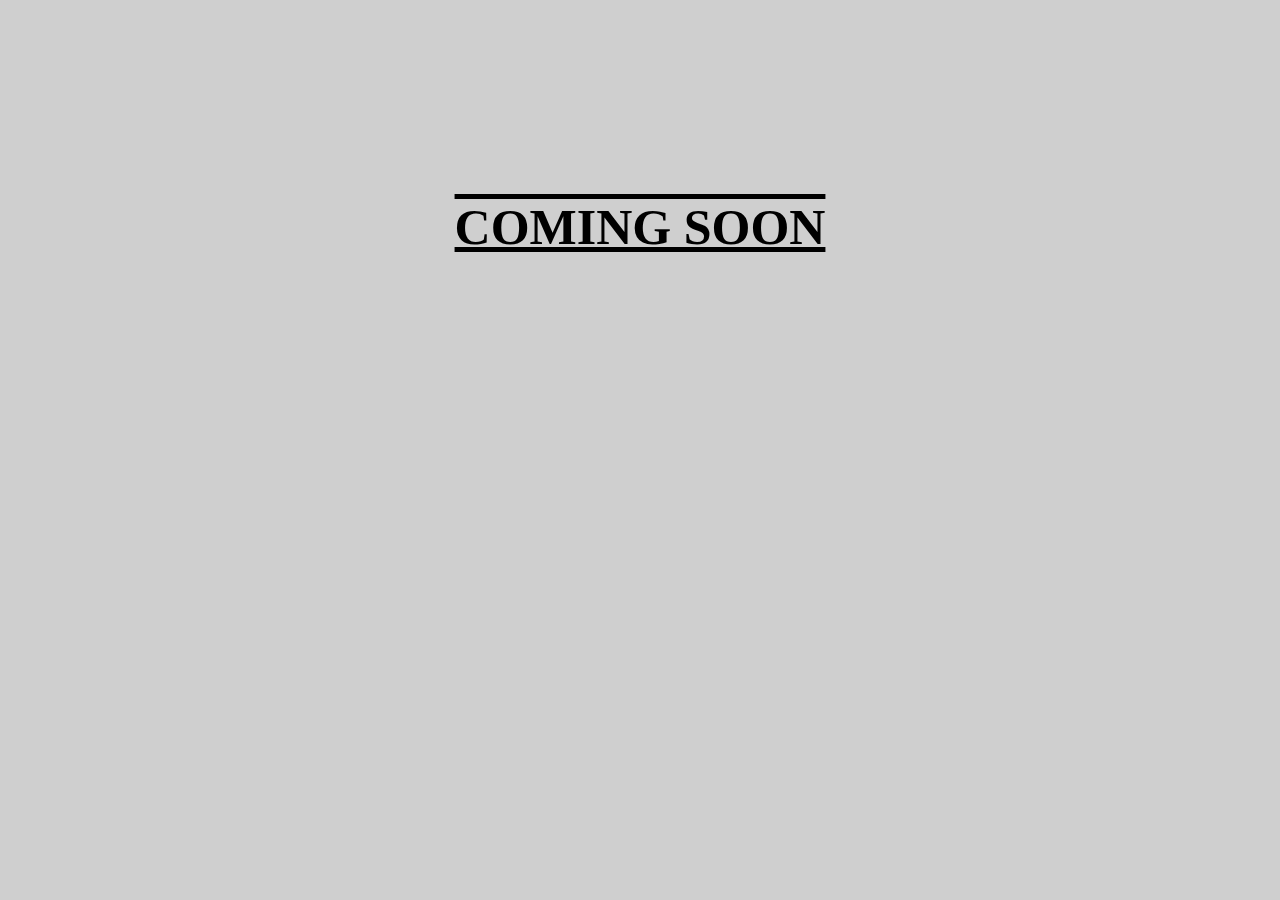
==== maps/comingsoon.html @ 3a144565 "fhdr" ====
<!DOCTYPE html>
<html lang="en">

<head>
    <meta charset="UTF-8">
    <meta name="viewport" content="width=device-width, initial-scale=1.0">
    <title>VernanLabs</title>
    <style>
        body {
            background-color: rgb(207, 207, 207);
        }

        h1 {
            margin: 0;
            font-size: 50px;
            text-align: center;
            padding-top: 190px;
            font-weight: bold;
            color: black;
            text-decoration-line: overline underline;
        }

        h1:hover {
            color: white;
        }
    </style>
</head>

<body>
    <h1>COMING SOON</h1>
</body>


</html>
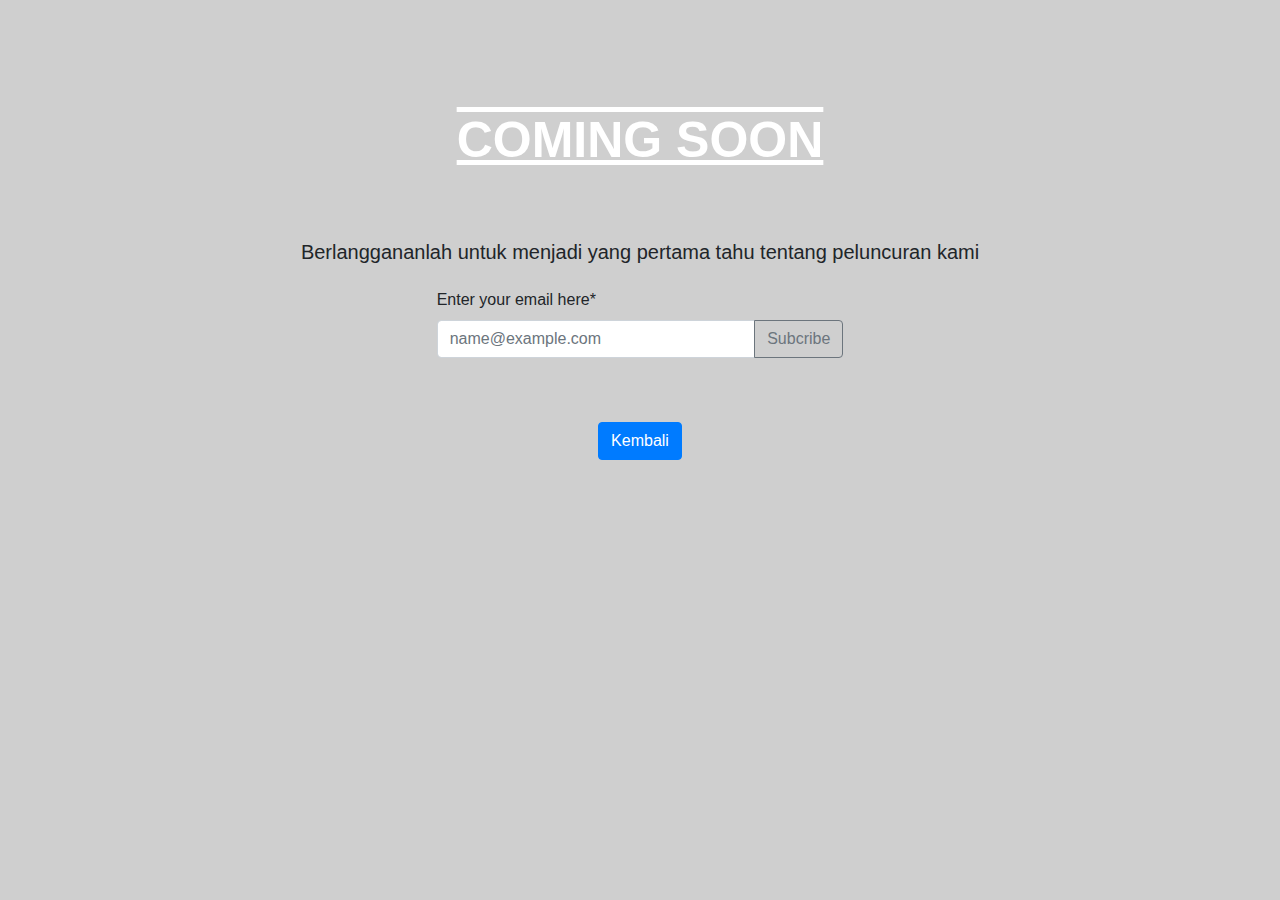
==== commit 0ece3cd6: "rt" ====
--- a/maps/comingsoon.html
+++ b/maps/comingsoon.html
@@ -5,6 +5,8 @@
     <meta charset="UTF-8">
     <meta name="viewport" content="width=device-width, initial-scale=1.0">
     <title>VernanLabs</title>
+    <link rel="stylesheet" href="../vendor/bootstarp/css/bootstrap.min.css">
+    <link rel="shortcut icon" href="../img/logos.svg" type="image/x-icon">
     <style>
         body {
             background-color: rgb(207, 207, 207);
@@ -14,7 +16,8 @@
             margin: 0;
             font-size: 50px;
             text-align: center;
-            padding-top: 190px;
+            padding-top: 110px;
+            padding-bottom: 70px;
             font-weight: bold;
             color: black;
             text-decoration-line: overline underline;
@@ -28,7 +31,34 @@
 
 <body>
     <h1>COMING SOON</h1>
+
+    <h5 class="text-center">Berlanggananlah untuk menjadi yang pertama tahu tentang peluncuran kami</h5>
+
+
+    <div class="row d-flex justify-content-center pt-3">
+        <div class="col-md-4 col-10">
+            <class class="form-group">
+                <label for="exampleFormControlInput1">Enter your email here*</label>
+                <div class="input-group mb-3">
+                    <input type="email" class="form-control" id="exampleFormControlInput1"
+                        placeholder="name@example.com">
+                    <div class="input-group-append">
+                        <button class="btn btn-outline-secondary" type="button" id="button-addon2">Subcribe</button>
+                    </div>
+                </div>
+            </class>
+        </div>
+    </div>
+
+    <div class="row d-flex justify-content-center pt-5">
+        <div class="col-md-4 col-10 text-center">
+            <a class="btn btn-primary" href="../index.html">Kembali</a>
+        </div>
+    </div>
+
+    <script src="../vendor/bootstarp/js/bootstrap.min.js"></script>
+    <script src="../vendor/jquery/jquery.slim.min.js"></script>
+    <script src="../vendor/jquery/popper.min.js"></script>
 </body>
 
-
 </html>